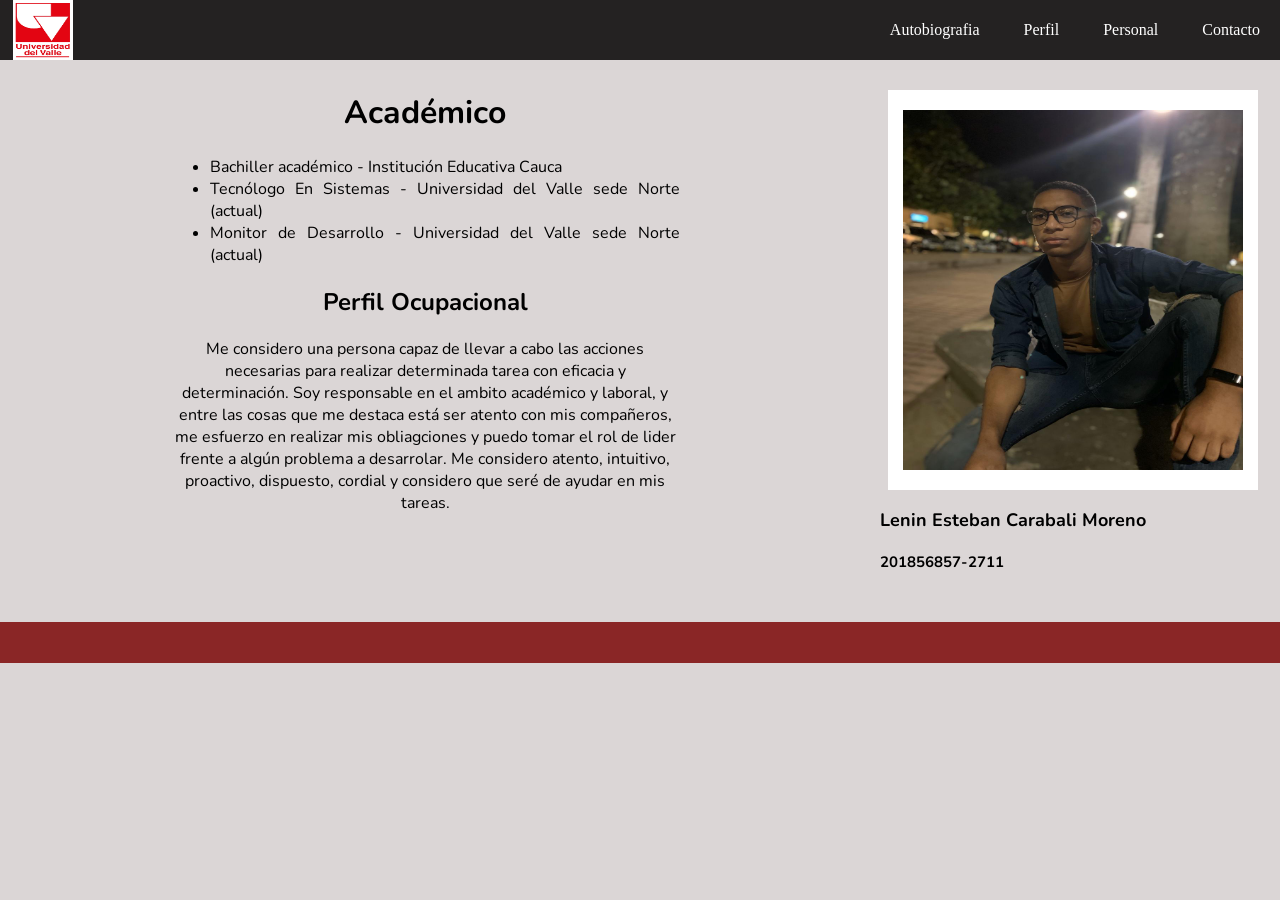
==== perfil.html @ 3d908432 "Hoja de vida" ====
<!DOCTYPE html>
<html lang="en">
<head>
	<meta charset="UTF-8">
	<title>Hoja de vida</title>
	<meta name="viewport" content="width=device-width, initial-scale=1.0">
	<link type="text/css" href="css/estilo.css" rel="stylesheet">
	<link rel="preconnect" href="https://fonts.gstatic.com">
	<link href="https://fonts.googleapis.com/css2?family=Nunito:wght@200;400&display=swap" rel="stylesheet">
</head>
<body>
	<div class="contenedor">
		<header class="header">
			<div id="divLogo" class="logo">
				<img src="imagenes/logo2.jpg" alt="">
			</div>
			<div id="menu">
				<nav class="navigacion">
					<ul>
						<li><a href="index.html">Autobiografia</a></li>
						<li><a href="perfil.html">Perfil</a></li>
						<li><a href="personal.html">Personal</a></li>
						<li><a href="contacto.html">Contacto</a></li>
					</ul>
				</nav>
			</div>
		</header>
		<main class="main">
			<h1>Académico</h1>

			<ul>
				<li>Bachiller académico - Institución Educativa Cauca</a></li>
				<li>Tecnólogo En Sistemas - Universidad del Valle sede Norte (actual)</a></li>
				<li>Monitor de Desarrollo - Universidad del Valle sede Norte (actual)</a></li>
			</ul>

			<h2>Perfil Ocupacional</h2>

			<p>Me considero una persona capaz de llevar a cabo las acciones necesarias para realizar determinada tarea con eficacia y
				determinación. Soy responsable en el ambito académico y laboral, y entre las cosas que me destaca está ser atento con mis
				compañeros, me esfuerzo en realizar mis obliagciones y puedo tomar el rol de lider frente a algún problema a desarrolar. Me
				considero atento, intuitivo, proactivo, dispuesto, cordial y considero que seré de ayudar en mis tareas.</p>




		</main>
			<aside class="sidebar">
				<div class="img">
					<img src="imagenes/img1.jpg" alt="">
				</div>

				<h3>Lenin Esteban Carabali Moreno</h3>
				<h4>201856857-2711</h2>
			</aside>

			<footer class="footer">
				<div class="container">
				</div>
			</footer>
	</div>
</body>
</html>
---- css/estilo.css ----
body{
    /*background-color: #caaf743a;*/
    background-color: #d4ceced3;
    padding: 0px;
    margin: 0px;
}

.logo{
    display: flex;
    justify-content: space-between;
    align-items: center;
}
.contenedor{
    width: 100%;
    margin: 0 auto;
    display: grid;
    grid-gap: 10px;
    grid-template-columns: repeat(3, 1fr);
    grid-template-rows: repeat(3, auto);
    
    grid-template-areas: "header header header"
                         "main main sidebar"
						 "footer footer footer";
}

.contenedor > div,
.contenedor .sidebar,
.contenedor .footer {
	background: rgb(138, 38, 38);
	padding: 20px;
}
.contenedor .main{
    background: rgba(255, 255, 255, 0);
}



.img{
    background: #ffffff;
    width: 370px;
    height: 400px;
    margin-left: 2%;
    overflow: hidden;

}

.img img{
    margin-top: 20px;
    align-items: center;
    width: 340px;
    height: 360px;
    margin-right: 0;
    overflow: hidden;
}


.logo img{
    width: 60px;
    height: 60px;
}


.logo{
    width: 60px;
    height: 60px;
    margin-left: 1%;
    border-radius: 0;
    overflow: hidden;
}


.header{
    display: flex;
    justify-content: space-between;
    align-items: center;
    background-color: rgba(12, 11, 11, 0.884);
    position: initial;
    left: 0;
    top: 0;
    width: 100%;
    grid-area: header;
    margin-top: 0;
}

.header ul{
    list-style: none;
    margin: 0;
    padding: 0;
}

.header ul li{
    display: inline-block;
}

.main ul li{
    text-align: justify;
}

.header ul li a{
    color: white;
    display: block;
    padding: 20px 20px;
    text-decoration: none;
    transition: all 0.3s;
}

.header ul li a:hover{
    background: rgb(138, 38, 38);
}

.item-r{
    float: right;
}

.contenedor .sidebar {
    grid-column: 3 / 4;
    /*background:  #fAA43D;*/
	background:  #ffffff00;
	text-align: center;
	align-items: center;
    justify-content: center;
    font-family: 'Nunito', sans-serif;
    min-height: 100px;
	grid-area: sidebar;
}

.contenedor .main {
    grid-area: main;
    text-align: center;
    justify-content: right;
    font-family: 'Nunito', sans-serif;
    min-height: 100px;
    margin-right: 20%;

    margin-left: 20%;
    background-color: #ffffff00;
}


.contenedor .sidebar h4{
    text-align: left;
    font-size: 15px;
    
}

.contenedor .sidebar h3{
    text-align: left;
    font-size: 18px;
}


.contenedor .footer {
    grid-area: footer;
    min-height: 1px;
    
}

@media screen and (max-width: 768px){
	.contenedor {
		grid-template-areas: "header header header"
						 "contenido sidebar sidebar"
						 "footer footer footer";
	}
}
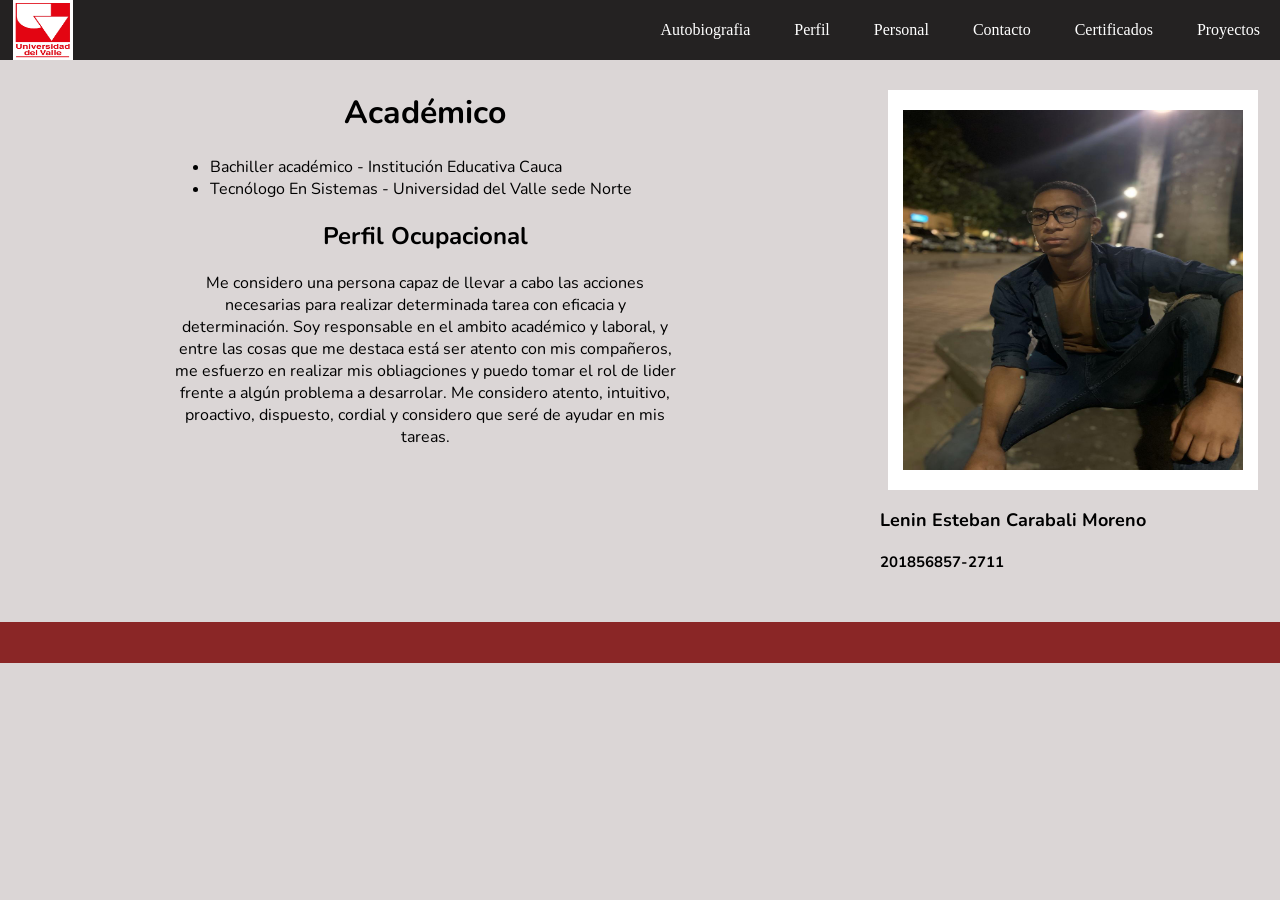
==== commit e7baafd1: "Cambios 8/09" ====
--- a/perfil.html
+++ b/perfil.html
@@ -21,6 +21,8 @@
 						<li><a href="perfil.html">Perfil</a></li>
 						<li><a href="personal.html">Personal</a></li>
 						<li><a href="contacto.html">Contacto</a></li>
+						<li><a href="certificados.html">Certificados</a></li>
+						<li><a href="proyectos.html">Proyectos</a></li>
 					</ul>
 				</nav>
 			</div>
@@ -30,8 +32,7 @@
 
 			<ul>
 				<li>Bachiller académico - Institución Educativa Cauca</a></li>
-				<li>Tecnólogo En Sistemas - Universidad del Valle sede Norte (actual)</a></li>
-				<li>Monitor de Desarrollo - Universidad del Valle sede Norte (actual)</a></li>
+				<li>Tecnólogo En Sistemas - Universidad del Valle sede Norte</a></li>
 			</ul>
 
 			<h2>Perfil Ocupacional</h2>
